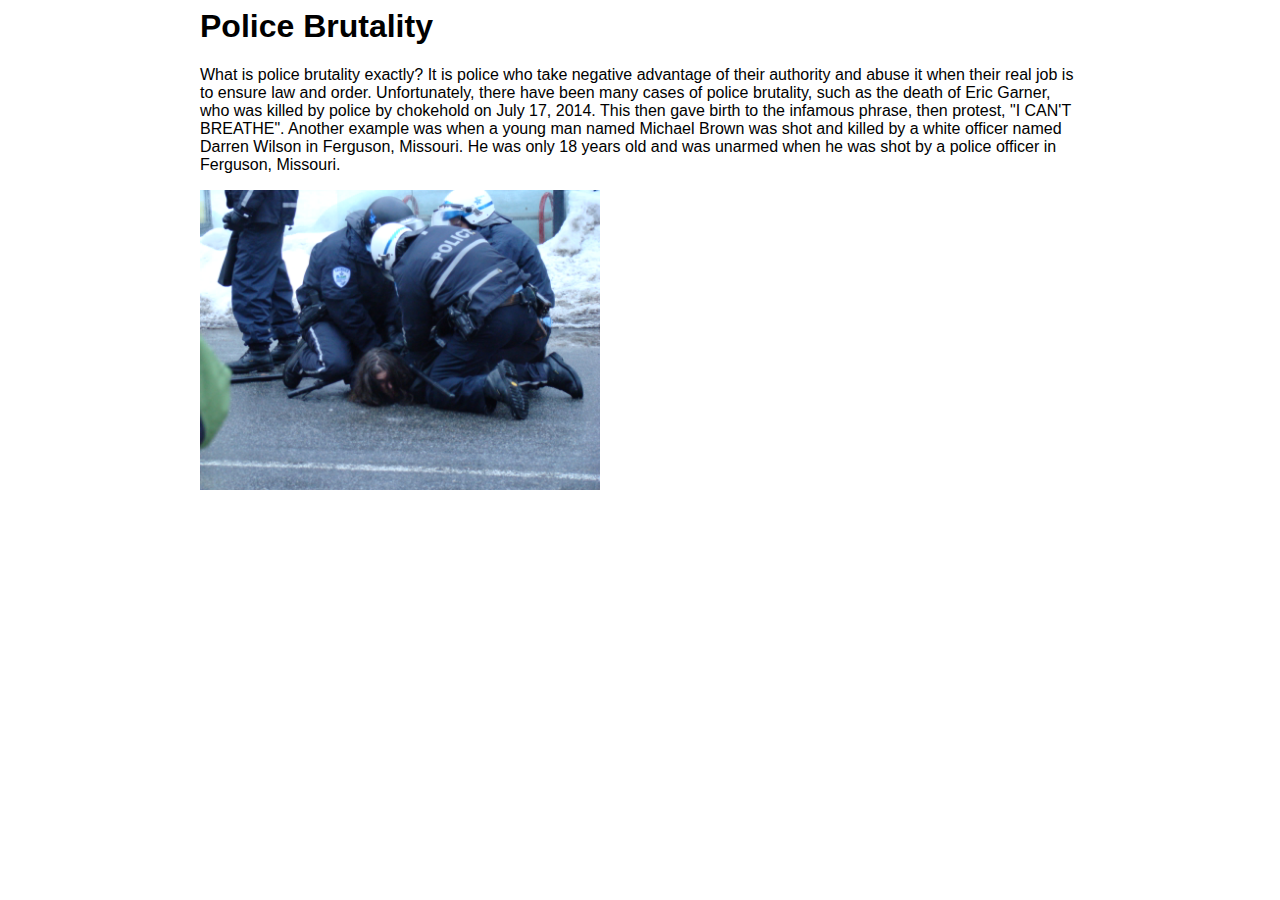
==== index.html @ a608b38a "Add files via upload" ====
<html>
    <head>
       <title>Police Brutality</title>
       <link rel="stylesheet" href="styles.css">
    </head>
    <body>
    <h1> Police Brutality</h1>
    
       <p> What is police brutality exactly? It is police who take negative advantage of their authority and abuse it when their real job is to ensure law and order. Unfortunately, there have been many cases of police brutality, such as the death of Eric Garner, who was killed by police by chokehold on July 17, 2014. This then gave birth to the infamous phrase, then protest, "I CAN'T BREATHE".
           Another example was when a young man named Michael Brown was shot and killed by a white officer named Darren Wilson in Ferguson, Missouri. He was only 18 years old and was unarmed when he was shot by a police officer in Ferguson, Missouri.</p>
           
        <img src="images/montrealpolicebrutality.jpg" width="400" alt="Montreal Police protest">
        
   </body>
   </html>
---- styles.css ----
body{
    font-family: sans-serif;
    margin-left: 200px;
    margin-right: 200px;
}
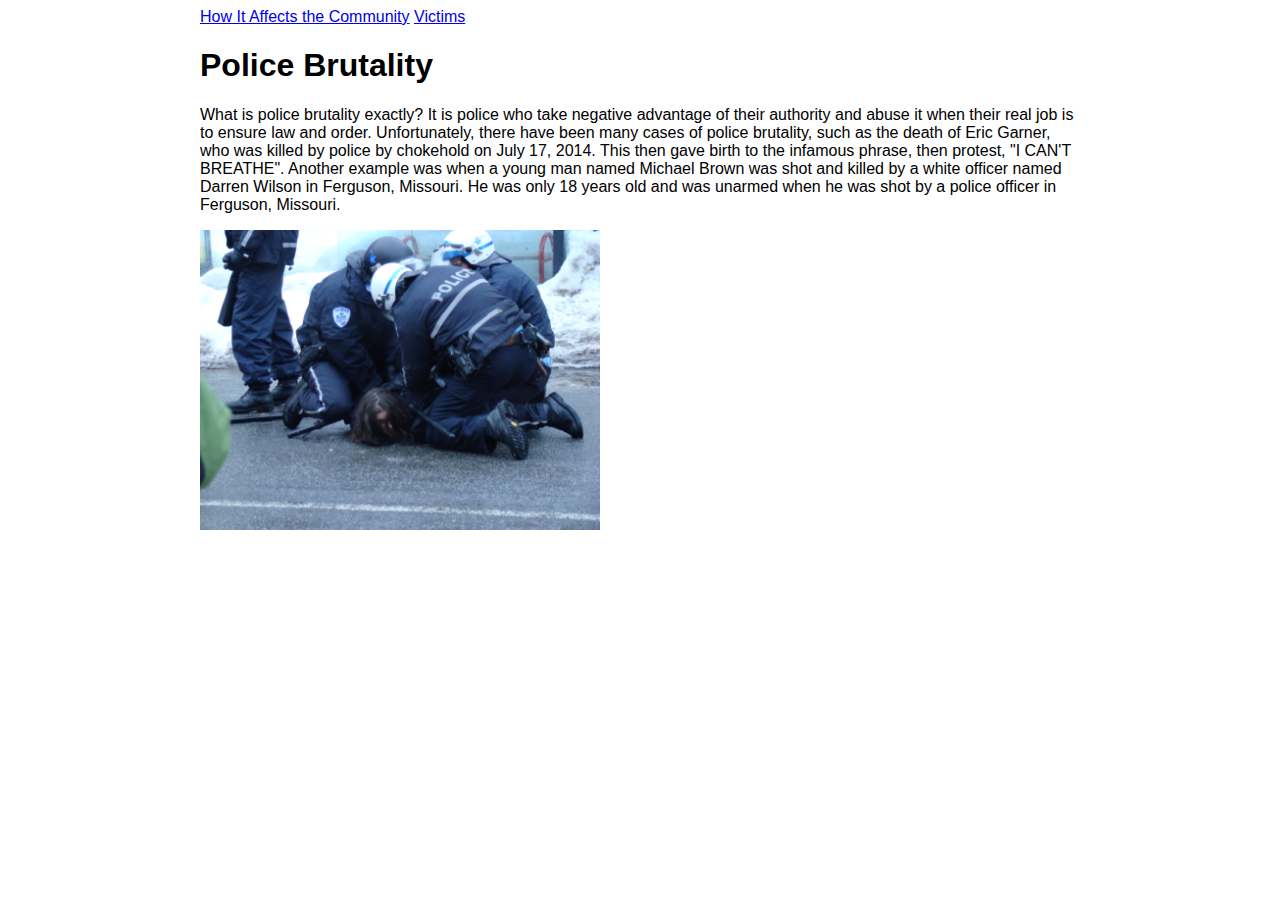
==== commit b3b28f11: "Update index.html" ====
--- a/index.html
+++ b/index.html
@@ -4,6 +4,8 @@
        <link rel="stylesheet" href="styles.css">
     </head>
     <body>
+           <a href="community.html">How It Affects the Community</a>
+    <a href="victims.html">Victims</a>
     <h1> Police Brutality</h1>
     
        <p> What is police brutality exactly? It is police who take negative advantage of their authority and abuse it when their real job is to ensure law and order. Unfortunately, there have been many cases of police brutality, such as the death of Eric Garner, who was killed by police by chokehold on July 17, 2014. This then gave birth to the infamous phrase, then protest, "I CAN'T BREATHE".
@@ -12,4 +14,4 @@
         <img src="images/montrealpolicebrutality.jpg" width="400" alt="Montreal Police protest">
         
    </body>
-   </html>+   </html>
